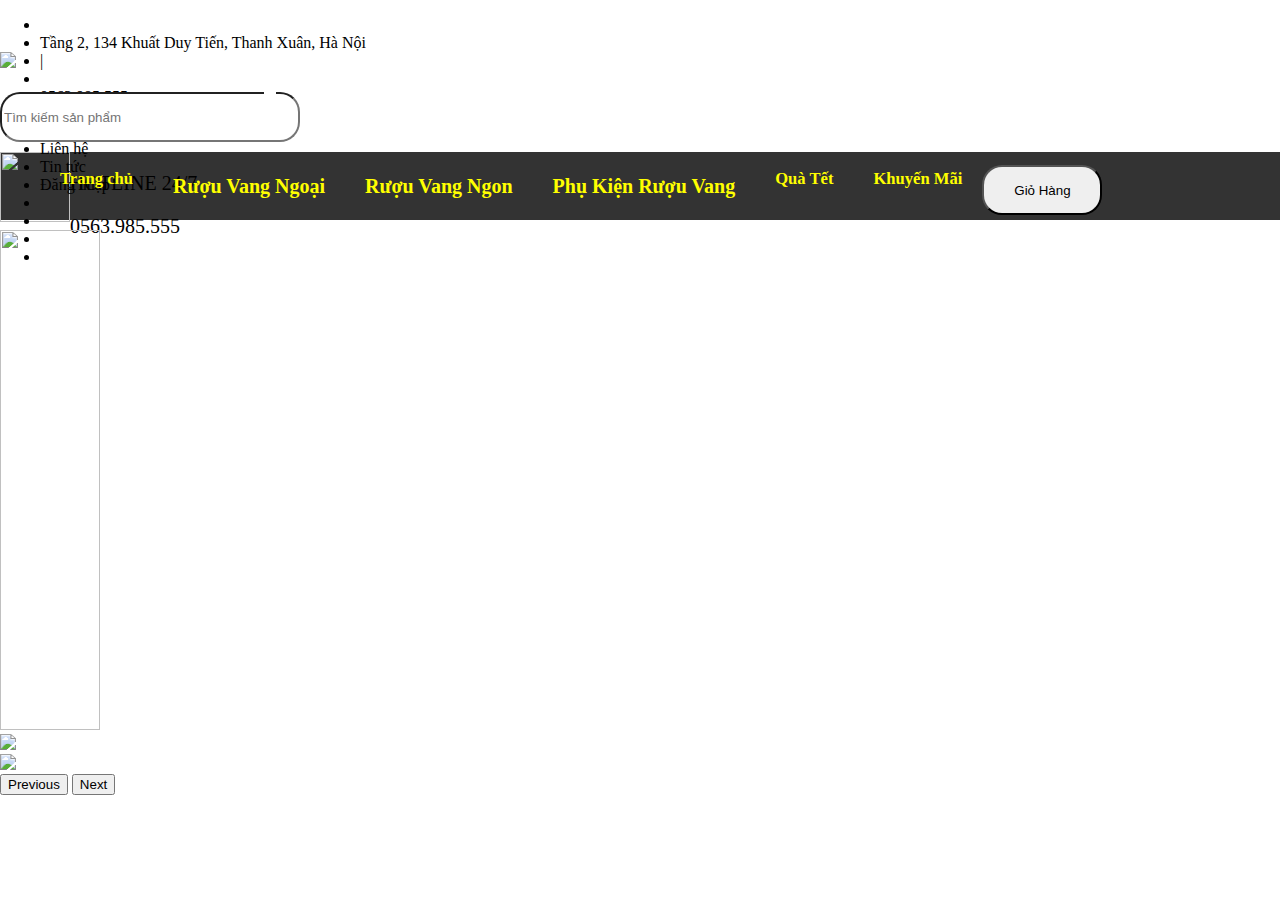
==== index1.html @ 0e15f9f5 "done" ====
<!DOCTYPE html>
<html lang="en">
<head>
    <meta charset="UTF-8">
    <title>Title</title>
    <link rel="stylesheet" href="https://cdnjs.cloudflare.com/ajax/libs/font-awesome/6.2.1/css/all.min.css"
          integrity="sha512-MV7K8+y+gLIBoVD59lQIYicR65iaqukzvf/nwasF0nqhPay5w/9lJmVM2hMDcnK1OnMGCdVK+iQrJ7lzPJQd1w=="
          crossorigin="anonymous" referrerpolicy="no-referrer"/>
    <link rel="stylesheet" href="index1.css">
    <link href="https://cdn.jsdelivr.net/npm/bootstrap@5.2.3/dist/css/bootstrap.min.css" rel="stylesheet"
          integrity="sha384-rbsA2VBKQhggwzxH7pPCaAqO46MgnOM80zW1RWuH61DGLwZJEdK2Kadq2F9CUG65" crossorigin="anonymous">


</head>
<body>
<nav id="nav-bar-1" class="navbar navbar-expand-lg navbar-light bg-light">
    <div class="container-fluid">
        <div class="collapse navbar-collapse" id="navbarContent">
            <ul class="navbar-nav me-auto mb-2 mb-lg-0" id="nav-1-left">
                <li class="nav-item">
                    <a class="nav-link active"><i class="fa-solid fa-location-dot"></i></a>
                </li>
                <li class="nav-item">
                    <a class="nav-link">Tầng 2, 134 Khuất Duy Tiến, Thanh Xuân, Hà Nội</a>
                </li>
                <li class="nav-item">
                    <a class="nav-link active">|</a>
                </li>
                <li class="nav-item">
                    <a class="nav-link active"><i class="fa-solid fa-phone"></i></a>
                </li>
                <li class="nav-item">
                    <a class="nav-link">0563.985.555</a>
                </li>
            </ul>
            <ul class="navbar-nav" id="nav-1-right">
                <li class="nav-item">
                    <a class="nav-link"> Giới thiệu </a>
                </li>
                <li class="nav-item">
                    <a class="nav-link"> Liên hệ </a>
                </li>
                <li class="nav-item">
                    <a class="nav-link"> Tin tức </a>
                </li>
                <li class="nav-item">
                    <a class="nav-link"> Đăng nhập </a>
                </li>
                <li class="nav-item">
                    <a class="nav-link"><i class="fa-brands fa-facebook-f"></i> </a>
                </li>
                <li class="nav-item">
                    <a class="nav-link"><i class="fa-brands fa-instagram"></i></a>
                </li>
                <li class="nav-item">
                    <a class="nav-link"><i class="fa-brands fa-twitter"></i></a>
                </li>
                <li class="nav-item">
                    <a class="nav-link"><i class="fa-regular fa-envelope"></i></a>
                </li>

            </ul>
        </div>
    </div>
</nav>

<div class="nav-2 position-relative">
    <div id="img-logo" class="position-absolute top-0 start-0"><img
            src="https://ruouvang68.com/wp-content/uploads/2021/10/Ruouvang68.com-logo-1024x290.png" height="90px">
    </div>
    <label for="btn-checkout" class="nav__pc-btn">
        <i class="fa-solid fa-bars"></i>
    </label>


        <div id="search-form" class="position-absolute top-0 start-50 translate-middle-x">
        <input type="text" class="input-search" placeholder="Tìm kiếm sản phẩm">
        <button class="btn-search"><i class="fa-solid fa-magnifying-glass"></i></button>
        <img class="img-logo-1"
                src="https://ruouvang68.com/wp-content/uploads/2021/10/Ruouvang68.com-logo-1024x290.png" height="90px">
    </div>
    <div id="hot-line" style="margin-top: 10px" class="position-absolute top-0 end-0">
        <div class="div1">
            <img src="https://ruouvang68.com/wp-content/uploads/2021/04/m-icon-left-call-0-1.png" class="img"/>
            <div class="div2">
                <p style="font-size: 20px"> HOTLINE 24/7
                </p>
                <p style="font-size: 20px"> 0563.985.555 </p>
            </div>

        </div>
        <div class="bag-shopping">
            <i class="fa-sharp fa-solid fa-bag-shopping"></i>
        </div>
    </div>
    </div>
<div id="nav-pc-3" class="nav__pc-3 position-relative">
    <div id="nav-pc-list-1"  class="position-absolute top-0 start-0">
        <ul class="nav__pc-list">
            <li ><a class="nav__item"><h5>
                Trang chủ
            </h5>
            </a>
            </li>
            <li >
                <div class="dropdown">
                    <h5 class="dropbtn">Rượu Vang Ngoại <i class="fa-solid fa-angle-down"></i></h5>
                    <div class="dropdown-content">
                        <a href="#">Rượu Vang Chile</a>
                        <a href="#">Rượu Vang Tây Ban Nha</a>
                        <a href="#">Rượu Vang Ý</a>
                        <a href="#">Rượu Vang Pháp</a>
                    </div>
                </div>
            </li>
            <li>
                <div class="dropdown">
                    <h5 class="dropbtn">Rượu Vang Ngon <i class="fa-solid fa-angle-down"></i></h5>
                    <div class="dropdown-content">
                        <a href="#">Rượu Vang Đỏ</a>
                        <a href="#">Rượu Vang Trắng</a>
                        <a href="#">Rượu Vang Hồng</a>
                    </div>
                </div>
            </li>
            <li>
                <div class="dropdown">
                    <h5 class="dropbtn">Phụ Kiện Rượu Vang <i class="fa-solid fa-angle-down"></i></h5>
                    <div class="dropdown-content">
                        <a href="#">Ly Uống Rượu Vang</a>
                        <a href="#">Đồ Khui Rượu Vang</a>
                        <a href="#">Kệ + Tủ Rượu Vang</a>
                        <a href="#">Bình Thở - Decanter Rượu Vang</a>
                        <a href="#">Giá Treo Ly Rượu Vang</a>
                        <a href="#">Hộp Đựng Rượu Vang</a>
                    </div>
                </div>
            </li>
            <li ><a class="nav__item"><h5>
                Quà Tết
            </h5>
            </a>
            </li>
            <li ><a class="nav__item"><h5>
                Khuyến Mãi
            </h5>
            </a>
            </li>
        </ul>
    </div>
    <div id="nav__pc-3-cart" class="position-absolute top-0 end-0">
        <button class="cart-btn">Giỏ Hàng <i class="fa-solid fa-cart-shopping"></i></button>
    </div>
    </div>
<div class="nav-search">
    <input type="text" id="search-form-2"  placeholder="Tìm kiếm sản phẩm" size="120">
    <button id="btn-search-2"><i class="fa-solid fa-magnifying-glass"></i></button>
</div>
<!--star-carousel-->
<div class="carousel">
        <div id="carouselExampleControls" class="carousel slide" data-bs-ride="carousel">
            <div class="carousel-inner">
                <div class="carousel-item active">
                    <img width="100" height="500" src="https://ruouvang68.com/wp-content/uploads/2021/10/banner1.jpg" class="d-block w-100">
                </div>
                <div class="carousel-item">
                    <img src="https://ruouvang68.com/wp-content/uploads/2021/10/banner1.jpg" class="d-block w-100">
                </div>
                <div class="carousel-item">
                    <img src="https://ruouvang68.com/wp-content/uploads/2021/10/banner1.jpg" class="d-block w-100">
                </div>
            </div>
            <button class="carousel-control-prev" type="button" data-bs-target="#carouselExampleControls" data-bs-slide="prev">
                <span class="carousel-control-prev-icon" aria-hidden="true"></span>
                <span class="visually-hidden">Previous</span>
            </button>
            <button class="carousel-control-next" type="button" data-bs-target="#carouselExampleControls" data-bs-slide="next">
                <span class="carousel-control-next-icon" aria-hidden="true"></span>
                <span class="visually-hidden">Next</span>
            </button>
        </div>


</div>
<!--end-carousel-->
<input class="form-check-input" type="checkbox" hidden  id="btn-checkout">
<label for="btn-checkout" class="nav__overlay">
</label>
<nav class="nav__mobile">
    <label for="btn-checkout" class="nav__mobile-close">
        <i class="fa-solid fa-xmark"></i>
    </label>
    <ul class="nav__mobile-list">
        <li>
            <a href="" class="nav__mobile-link">TRANG CHỦ</a>
        </li>
        <hr>
        <li>
            <a href="" class="nav__mobile-link">RƯỢU VANG NGOẠI  <i class="fa-solid fa-chevron-right"></i></a>
        </li>
        <hr>
        <li>
            <a href="" class="nav__mobile-link">RƯỢU VANG NGON   <i class="fa-solid fa-chevron-right"></i></a>
        </li>
        <hr>
        <li>
            <a href="" class="nav__mobile-link">PHỤ KIỆN RƯỢU VANG <i class="fa-solid fa-chevron-right"></i></a>
        </li>
        <hr>
        <li>
            <a href="" class="nav__mobile-link">QUÀ TẾT</a>
        </li>
        <hr>
        <li>
            <a href="" class="nav__mobile-link">KHUYẾN MÃI</a>
        </li>
        <hr>
        <li>
            <a href="" class="nav__mobile-link">ĐĂNG NHẬP</a>
        </li>
    </ul>
</nav>

</body>
<script src="https://cdn.jsdelivr.net/npm/bootstrap@5.2.3/dist/js/bootstrap.bundle.min.js"
        integrity="sha384-kenU1KFdBIe4zVF0s0G1M5b4hcpxyD9F7jL+jjXkk+Q2h455rYXK/7HAuoJl+0I4"
        crossorigin="anonymous"></script>

</html>
---- index1.css ----
* {
    box-sizing: border-box;
}

body {
    margin: 0;
    background-color: #fff;
}


/*}*/
.navbar {
    color: black;
    height: 36px;
}

.input-search {
    height: 50px;
    margin-top: 20px;
    border-radius: 20px;
    width: 300px;
}

.btn-search {
    height: 40px;
    border: none;
    background-color: white;
    margin-left: -40px;
}

.nav-2 {
    height: 100px;
}

.div1 {
    overflow: auto;
/ / without overflow here, if the "Line 1" and "Line 2" is short then "Next elements" will display below "Line 2" and the image will cover the "Next elements"
}

.img {
    float: left;
    width: 70px;
    height: 70px;
}

.div2 {
    float: left;
/ / without float here, if "Line 1" and "Line 2" is long - > text will display both at right and bottom the image
}

.nav__pc-3 {
    display: flex;
    align-items: center;
    height: 68px;
    background-color: #333;
}

.nav__pc-list {
    display: flex;
    list-style: none;
}

.nav__item {
    text-decoration: none;
    color: yellow;
    font-size: 20px;
}

.nav__item h5 {
    padding: 20px;
    cursor: pointer;
}

/*dropdown*/
.dropbtn {
    cursor: pointer;
    color: yellow;
    padding: 20px;
    font-size: 20px;
}

.dropdown {
    position: relative;
    display: inline-block;
}

.dropdown-content {
    display: none;
    position: absolute;
    background-color: #f1f1f1;
    min-width: 160px;
    box-shadow: 0px 8px 16px 0px rgba(0, 0, 0, 0.2);
    z-index: 1;
}

.dropdown-content a {
    color: black;
    padding: 12px 16px;
    text-decoration: none;
    display: block;
}

.dropdown-content a:hover {
}

.dropdown:hover .dropdown-content {
    display: block;
}

/*.dropdown:hover .dropbtn {}*/

/*end dropdown*/
/*arrow*/
.arrow {
    border: solid black;
    border-width: 0 3px 3px 0;
    display: inline-block;
    padding: 3px;
}

.down {
    transform: rotate(45deg);
    -webkit-transform: rotate(45deg);
}

/*end-arrow*/
.cart-btn {
    height: 50px;
    width: 120px;
    border-radius: 20px;
    margin-top: 8px;
}

/*carousel*/
.carousel {
    margin-top: 10px;
}

.nav__pc-btn {
    display: none;
    font-size: 40px;
    margin-left: 10px;
    margin-top: 10px;
}
.bag-shopping {
    display: none;
    font-size: 40px;
    margin-right: 10px;
    margin-top: -10px;
}
.img-logo-1 {
    display: none;
}
.nav__overlay {
    position: fixed;
    width: 100%;
    height: 100%;
    top: 0;
    right: 0;
    bottom: 0;
    left: 0;
    background-color: rgba(0, 0, 0, 0.5);
    display: none;
    cursor: pointer; /* Add a pointer on hover */
    /*z-index: 2;*/
    animation: fadeIn linear 0.2s;
}
.nav__mobile {
    position: fixed;
    top: 0;
    bottom: 0;
    left: 0;
    width: 320px;
    max-width: 100%;
    background-color: #ffffff;
    transform: translateX(-100%);
    opacity: 0;
    transition: all linear 0.2s;
}

.nav__mobile-list {
    margin-top: 24px;
    list-style: none;
}

.nav__mobile-link {
    text-decoration: none;
    color: #333333;
    display: block;
    padding: 8px 0;
    font-size: 15px
;
}
.nav__mobile-close {
    font-size: 20px;
    color: #666;
    position: absolute;
    top: 1rem;
    right: 1rem;
}
.form-check-input:checked ~ .nav__overlay {
    display: block;
}
.form-check-input:checked ~ .nav__mobile {
    transform: translateX(0);
    opacity: 1;
}
.nav-search {
    display: none;
    height: 68px;
    background-color: #333;
}
#search-form-2 {
    height: 50px;
    margin-top: 6px;
    border-radius: 20px
}
#btn-search-2 {
    height: 40px;
    border: none;
    background-color: white;
    margin-left: -50px;
}
@media (min-width: 1800px) {
    #nav-1-left {
        margin-left: 180px;
    }

    #nav-1-right {
        margin-right: 180px;
    }

    #img-logo {
        margin-left: 200px;
    }

    #hot-line {
        margin-right: 200px;
    }

    #nav-pc-list-1 {
        margin-left: 170px;
    }

    #nav__pc-3-cart {
        margin-right: 200px;
    }

    .input-search {
        width: 600px;
    }
}

@media (min-width: 1600px) and (max-width: 1800px) {
    #nav-1-left {
        margin-left: 120px;
    }

    #nav-1-right {
        margin-right: 120px;
    }

    #img-logo {
        margin-left: 140px;
    }

    #hot-line {
        margin-right: 140px;
    }

    #nav-pc-list-1 {
        margin-left: 110px;
    }

    #nav__pc-3-cart {
        margin-right: 140px;
    }

    .input-search {
        width: 500px;
    }
}

@media (min-width: 1400px) and (max-width: 1600px) {
    #nav-1-left {
        margin-left: 60px;
    }

    #nav-1-right {
        margin-right: 60px;
    }

    #img-logo {
        margin-left: 70px;
    }

    #hot-line {
        margin-right: 70px;
    }

    #nav-pc-list-1 {
        margin-left: 40px;
    }

    #nav__pc-3-cart {
        margin-right: 70px;
    }

    .input-search {
        width: 400px;
    }
}

@media (min-width: 820px) and (max-width: 1024px) {
    .nav__pc-btn {
        display: block;
    }
    #nav-bar-1 {
        display: none;
    }
    #img-logo {
        display: none;
    }
    .input-search {
        display: none;
    }
    .btn-search {
        display: none;
    }
    .div1 {
        display: none;
    }
    #nav-pc-list-1 {
        display: none;
    }
    #nav__pc-3-cart {
        display: none;
    }
    .bag-shopping {
        display: block;
    }
    .img-logo-1 {
        display: block;
    }
    #nav-pc-3{
        display: none;
    }
    .nav-search {
        display: block;
    }
    #search-form-2 {
        margin-left: 45px;
    }
}
@keyframes fadeIn {
    from {
        opacity: 0;
    }
    to {
        opacity: 1;
    }
}
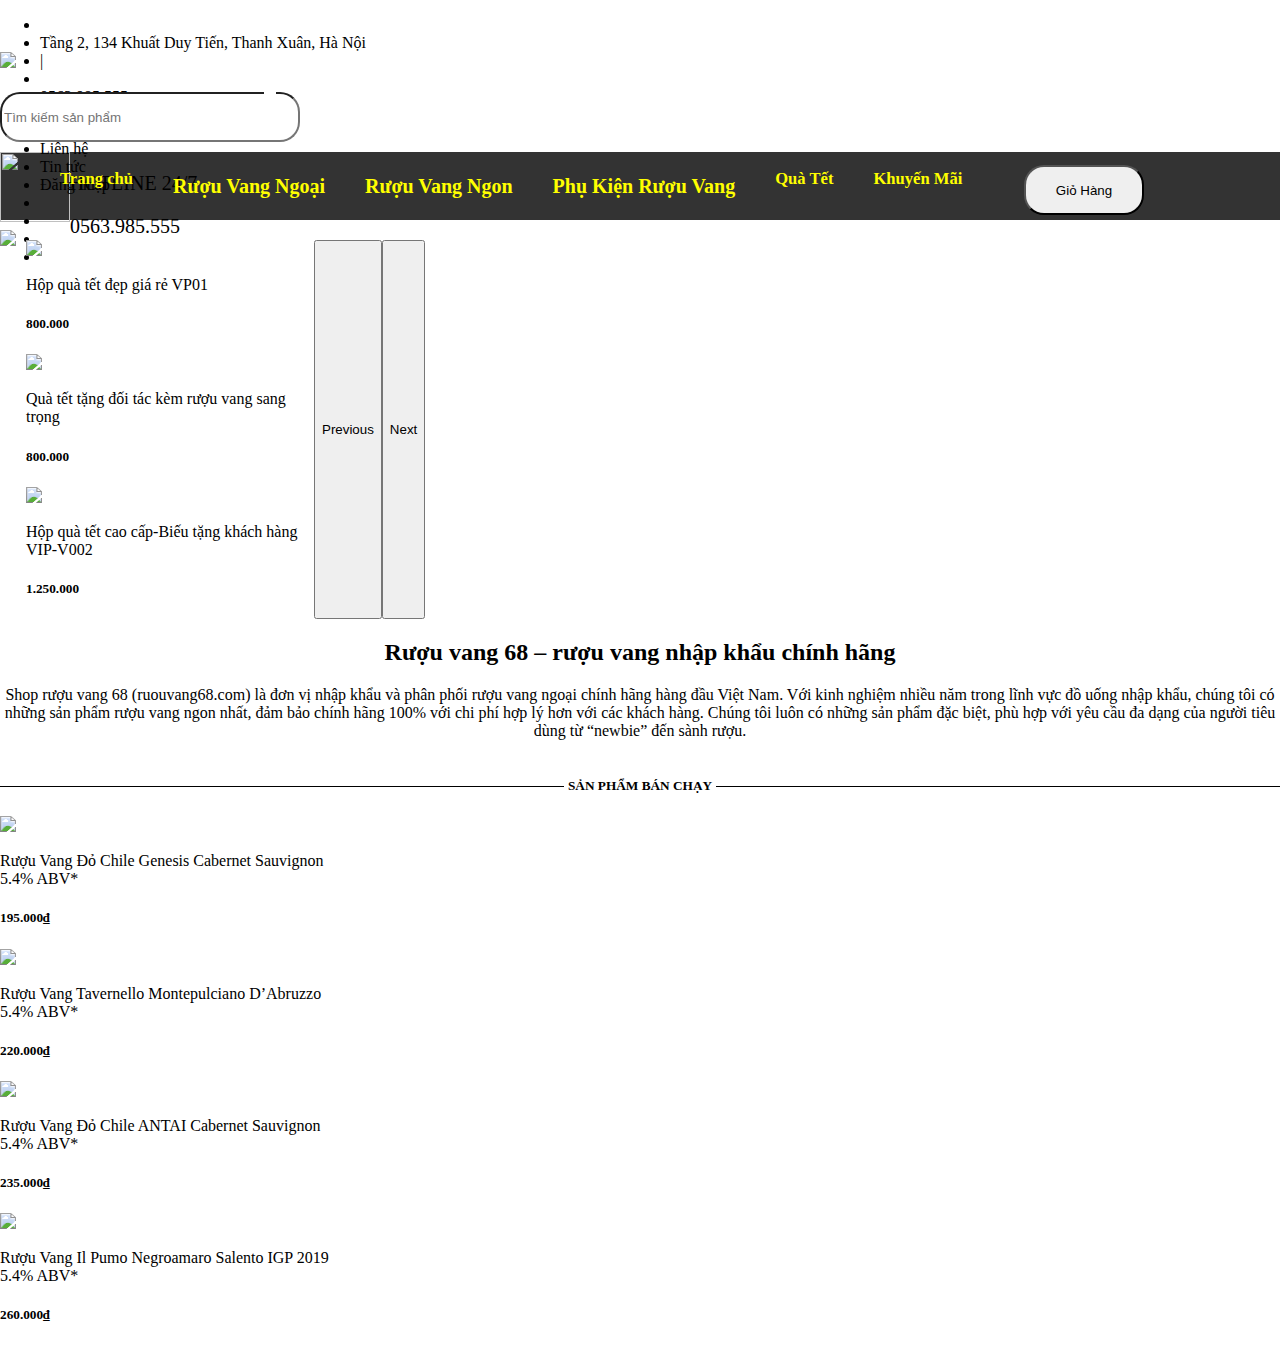
==== commit a2e649aa: "done" ====
--- a/index1.html
+++ b/index1.html
@@ -73,11 +73,11 @@
     </label>
 
 
-        <div id="search-form" class="position-absolute top-0 start-50 translate-middle-x">
+    <div id="search-form" class="position-absolute top-0 start-50 translate-middle-x">
         <input type="text" class="input-search" placeholder="Tìm kiếm sản phẩm">
         <button class="btn-search"><i class="fa-solid fa-magnifying-glass"></i></button>
         <img class="img-logo-1"
-                src="https://ruouvang68.com/wp-content/uploads/2021/10/Ruouvang68.com-logo-1024x290.png" height="90px">
+             src="https://ruouvang68.com/wp-content/uploads/2021/10/Ruouvang68.com-logo-1024x290.png" height="90px">
     </div>
     <div id="hot-line" style="margin-top: 10px" class="position-absolute top-0 end-0">
         <div class="div1">
@@ -93,16 +93,16 @@
             <i class="fa-sharp fa-solid fa-bag-shopping"></i>
         </div>
     </div>
-    </div>
+</div>
 <div id="nav-pc-3" class="nav__pc-3 position-relative">
-    <div id="nav-pc-list-1"  class="position-absolute top-0 start-0">
+    <div id="nav-pc-list-1" class="position-absolute top-0 start-0">
         <ul class="nav__pc-list">
-            <li ><a class="nav__item"><h5>
+            <li><a class="nav__item"><h5>
                 Trang chủ
             </h5>
             </a>
             </li>
-            <li >
+            <li>
                 <div class="dropdown">
                     <h5 class="dropbtn">Rượu Vang Ngoại <i class="fa-solid fa-angle-down"></i></h5>
                     <div class="dropdown-content">
@@ -136,12 +136,12 @@
                     </div>
                 </div>
             </li>
-            <li ><a class="nav__item"><h5>
+            <li><a class="nav__item"><h5>
                 Quà Tết
             </h5>
             </a>
             </li>
-            <li ><a class="nav__item"><h5>
+            <li><a class="nav__item"><h5>
                 Khuyến Mãi
             </h5>
             </a>
@@ -151,39 +151,107 @@
     <div id="nav__pc-3-cart" class="position-absolute top-0 end-0">
         <button class="cart-btn">Giỏ Hàng <i class="fa-solid fa-cart-shopping"></i></button>
     </div>
-    </div>
+</div>
 <div class="nav-search">
-    <input type="text" id="search-form-2"  placeholder="Tìm kiếm sản phẩm" size="120">
+    <input type="text" id="search-form-2" placeholder="Tìm kiếm sản phẩm" size="120">
     <button id="btn-search-2"><i class="fa-solid fa-magnifying-glass"></i></button>
 </div>
 <!--star-carousel-->
 <div class="carousel">
-        <div id="carouselExampleControls" class="carousel slide" data-bs-ride="carousel">
-            <div class="carousel-inner">
-                <div class="carousel-item active">
-                    <img width="100" height="500" src="https://ruouvang68.com/wp-content/uploads/2021/10/banner1.jpg" class="d-block w-100">
-                </div>
-                <div class="carousel-item">
-                    <img src="https://ruouvang68.com/wp-content/uploads/2021/10/banner1.jpg" class="d-block w-100">
-                </div>
-                <div class="carousel-item">
-                    <img src="https://ruouvang68.com/wp-content/uploads/2021/10/banner1.jpg" class="d-block w-100">
-                </div>
-            </div>
-            <button class="carousel-control-prev" type="button" data-bs-target="#carouselExampleControls" data-bs-slide="prev">
-                <span class="carousel-control-prev-icon" aria-hidden="true"></span>
-                <span class="visually-hidden">Previous</span>
-            </button>
-            <button class="carousel-control-next" type="button" data-bs-target="#carouselExampleControls" data-bs-slide="next">
-                <span class="carousel-control-next-icon" aria-hidden="true"></span>
-                <span class="visually-hidden">Next</span>
-            </button>
-        </div>
-
-
+<div class="left-carousel">
+    <img id="img-1" src="https://ruouvang68.com/wp-content/uploads/2021/10/banner1.jpg">
+</div>
+<div class="right-carousel">
+    <div id="carouselExampleControls" class="carousel slide" data-bs-ride="carousel">
+        <div class="carousel-inner">
+            <div class="carousel-item active">
+                <div class="card" style="width: 18rem;">
+                    <img src="https://ruouvang68.com/wp-content/uploads/2022/11/qua-tet-vp-01-300x300.jpg" class="card-img-top">
+                    <div class="card-body">
+                        <p class="card-text">Hộp quà tết đẹp giá rẻ VP01</p>
+                        <h5 class="card-title">800.000</h5>
+                    </div>
+                </div>
+            </div>
+            <div class="carousel-item">
+                <div class="card" style="width: 18rem;">
+                    <img src="https://ruouvang68.com/wp-content/uploads/2022/11/qua-tet-tang-doi-tac-kem-ruou-vang-sang-trong-1-300x300.jpg" class="card-img-top">
+                    <div class="card-body">
+                        <p class="card-text">Quà tết tặng đối tác kèm rượu vang sang trọng</p>
+                        <h5 class="card-title">800.000</h5>
+                    </div>
+                </div>            </div>
+            <div class="carousel-item">
+                <div class="card" style="width: 18rem;">
+                    <img src="https://ruouvang68.com/wp-content/uploads/2022/11/qua-tet-vip-cao-cap-V002-300x300.jpg" class="card-img-top">
+                    <div class="card-body">
+                        <p class="card-text">Hộp quà tết cao cấp-Biếu tặng khách hàng VIP-V002</p>
+                        <h5 class="card-title">1.250.000</h5>
+                    </div>
+                </div>            </div>
+        </div>
+        <button class="carousel-control-prev" type="button" data-bs-target="#carouselExampleControls" data-bs-slide="prev">
+            <span class="carousel-control-prev-icon" aria-hidden="true"></span>
+            <span class="visually-hidden">Previous</span>
+        </button>
+        <button class="carousel-control-next" type="button" data-bs-target="#carouselExampleControls" data-bs-slide="next">
+            <span class="carousel-control-next-icon" aria-hidden="true"></span>
+            <span class="visually-hidden">Next</span>
+        </button>
+    </div>
+</div>
 </div>
 <!--end-carousel-->
-<input class="form-check-input" type="checkbox" hidden  id="btn-checkout">
+<!--Header-->
+<div class="header">
+    <h2>Rượu vang 68 – rượu vang nhập khẩu chính hãng</h2>
+    <p id="description">Shop rượu vang 68 (ruouvang68.com) là đơn vị nhập khẩu và phân phối rượu vang ngoại chính hãng hàng đầu Việt Nam. Với kinh nghiệm nhiều năm trong lĩnh vực đồ uống nhập khẩu, chúng tôi có những sản phẩm rượu vang ngon nhất, đảm bảo chính hãng 100% với chi phí hợp lý hơn với các khách hàng. Chúng tôi luôn có những sản phẩm đặc biệt, phù hợp với yêu cầu đa dạng của người tiêu dùng từ “newbie” đến sành rượu.</p>
+</div>
+<!--end-header-->
+<!--product-->
+<div class="separator"><h5>SẢN PHẨM BÁN CHẠY</h5></div>
+<!--list-product - 1-->
+<div class="list-product-1">
+    <div class="row">
+        <div class="col">
+            <div class="card" style="width: 21rem;">
+                <img src="https://ruouvang68.com/wp-content/uploads/2022/10/Genesis-Cabernet-Sauvignon.jpg" class="card-img-top">
+                <div class="card-body">
+                    <p class="card-text">Rượu Vang Đỏ Chile Genesis Cabernet Sauvignon 5.4% ABV*</p>
+                    <h5 class="card-title">195.000₫</h5>
+                </div>
+            </div>
+        </div>
+        <div class="col">
+            <div class="card" style="width: 21rem;">
+                <img src="https://ruouvang68.com/wp-content/uploads/2021/11/tavernello-montepulciano-dabruzzo-1.jpg" class="card-img-top">
+                <div class="card-body">
+                    <p class="card-text">Rượu Vang Tavernello Montepulciano D’Abruzzo 5.4% ABV*</p>
+                    <h5 class="card-title">220.000₫</h5>
+                </div>
+            </div>
+        </div>
+        <div class="col">
+            <div class="card" style="width: 21rem;">
+                <img src="https://ruouvang68.com/wp-content/uploads/2022/10/ANTAI-Cabernet-Sauvignon.jpg" class="card-img-top">
+                <div class="card-body">
+                    <p class="card-text">Rượu Vang Đỏ Chile ANTAI Cabernet Sauvignon 5.4% ABV*</p>
+                    <h5 class="card-title">235.000₫</h5>
+                </div>
+            </div>
+        </div>
+        <div class="col">
+            <div class="card" style="width: 21rem;">
+                <img src="https://ruouvang68.com/wp-content/uploads/2021/12/Il-Pumo-Rosso-Salento-IGP-2019.jpg" class="card-img-top">
+                <div class="card-body">
+                    <p class="card-text">Rượu Vang Il Pumo Negroamaro Salento IGP 2019 5.4% ABV*</p>
+                    <h5 class="card-title">260.000₫</h5>
+                </div>
+            </div>
+        </div>
+    </div>
+</div>
+<input class="form-check-input" type="checkbox" hidden id="btn-checkout">
 <label for="btn-checkout" class="nav__overlay">
 </label>
 <nav class="nav__mobile">
@@ -196,16 +264,40 @@
         </li>
         <hr>
         <li>
-            <a href="" class="nav__mobile-link">RƯỢU VANG NGOẠI  <i class="fa-solid fa-chevron-right"></i></a>
-        </li>
-        <hr>
-        <li>
-            <a href="" class="nav__mobile-link">RƯỢU VANG NGON   <i class="fa-solid fa-chevron-right"></i></a>
-        </li>
-        <hr>
-        <li>
-            <a href="" class="nav__mobile-link">PHỤ KIỆN RƯỢU VANG <i class="fa-solid fa-chevron-right"></i></a>
-        </li>
+            <label for="list-1" class="nav__mobile-link">RƯỢU VANG NGOẠI <i class="fa-solid fa-chevron-down"></i></label>
+            <input hidden type="checkbox" id="list-1">
+            <ul class="list-mobile-1">
+                <li class="list-mobile-1-item"><a>Rượu Vang Chile</a></li>
+                <li class="list-mobile-1-item"><a>Rượu Vang Tây Ban Nha</a></li>
+                <li class="list-mobile-1-item"><a>Rượu Vang Ý</a></li>
+                <li class="list-mobile-1-item"><a>Rượu Vang Pháp</a></li>
+
+            </ul>
+        </li>
+        <hr>
+        <li>
+            <label for="list-2" class="nav__mobile-link">RƯỢU VANG NGON <i class="fa-solid fa-chevron-down"></i></label>
+            <input hidden  type="checkbox" id="list-2">
+            <ul class="list-mobile-2">
+                <li class="list-mobile-1-item"><a>Rượu Vang Đỏ</a></li>
+                <li class="list-mobile-1-item"><a>Rượu Vang Trắng</a></li>
+                <li class="list-mobile-1-item"><a>Rượu Vang Hồng</a></li>
+
+            </ul>
+        </li>
+        <hr>
+        <li>
+            <label for="list-3" class="nav__mobile-link">PHỤ KIỆN RƯỢU VANG <i class="fa-solid fa-chevron-down"></i></label>
+            <input hidden  type="checkbox" id="list-3">
+            <ul class="list-mobile-3">
+                <li class="list-mobile-1-item"><a>Ly Uống Rượu Vang</a></li>
+                <li class="list-mobile-1-item"><a>Đồ Khui Rượu Vang</a></li>
+                <li class="list-mobile-1-item"><a>Kệ + Tủ Rượu Vang</a></li>
+                <li class="list-mobile-1-item"><a>Bình Thở- Decanter rượu vang</a></li>
+                <li class="list-mobile-1-item"><a>Giá Treo Ly Rượu Vang</a></li>
+                <li class="list-mobile-1-item"><a>Hộp Đựng Rượu Vang</a></li>
+
+            </ul>        </li>
         <hr>
         <li>
             <a href="" class="nav__mobile-link">QUÀ TẾT</a>
--- a/index1.css
+++ b/index1.css
@@ -221,6 +221,70 @@
     background-color: white;
     margin-left: -50px;
 }
+.list-mobile-1 {
+    list-style: none;
+    display: none;
+}
+.list-mobile-2 {
+    list-style: none;
+    display: none;
+}
+.list-mobile-3 {
+    list-style: none;
+    display: none;
+}
+#list-1:checked ~ .list-mobile-1 {
+    display: block;
+}
+#list-2:checked ~ .list-mobile-2 {
+    display: block;
+}
+#list-3:checked ~ .list-mobile-3 {
+    display: block;
+}
+a {
+    cursor: pointer;
+}
+.list-mobile-1-item:hover {
+    color: blue;
+    text-decoration: deeppink;
+}
+.list-mobile-1-item a {
+    font-size: 15px;
+}
+.carousel {
+    display: flex;
+}
+.right-carousel {
+    margin-left: 10px;
+}
+/*header*/
+.header {
+    text-align: center;
+    margin-top: 10px;
+}
+/*separator*/
+.separator {
+    display: flex;
+    align-items: center;
+    text-align: center;
+}
+
+.separator::before,
+.separator::after {
+    content: '';
+    flex: 1;
+    border-bottom: 1px solid #000;
+}
+
+.separator:not(:empty)::before {
+    margin-right: .25em;
+}
+
+.separator:not(:empty)::after {
+    margin-left: .25em;
+}
+
 @media (min-width: 1800px) {
     #nav-1-left {
         margin-left: 180px;
@@ -249,6 +313,23 @@
     .input-search {
         width: 600px;
     }
+    .left-carousel {
+        margin-left: 220px;
+
+    }
+    .header p {
+        margin-left: 206px;
+        margin-right: 208px;
+    }
+    .separator {
+        margin-left: 220px;
+        margin-right: 220px;
+
+    }
+    .list-product-1 {
+        margin-left: 220px;
+        margin-right: 220px;
+    }
 }
 
 @media (min-width: 1600px) and (max-width: 1800px) {
@@ -279,6 +360,19 @@
     .input-search {
         width: 500px;
     }
+    .left-carousel {
+        margin-left: 140px;
+
+    }
+    .header p {
+        margin-left: 126px;
+        margin-right: 126px;
+    }
+    .separator {
+        margin-left: 140px;
+        margin-right: 140px;
+
+    }
 }
 
 @media (min-width: 1400px) and (max-width: 1600px) {
@@ -309,6 +403,24 @@
     .input-search {
         width: 400px;
     }
+    .left-carousel {
+        margin-left: 80px;
+
+    }
+    .header p {
+        margin-left: 56px;
+        margin-right: 56px;
+    }
+    .separator {
+        margin-left: 70px;
+        margin-right: 70px;
+
+    }
+}
+@media (max-width: 1400px) {
+   #nav-pc-list-1 {
+       width: 80%;
+   }
 }
 
 @media (min-width: 820px) and (max-width: 1024px) {
@@ -351,6 +463,18 @@
     #search-form-2 {
         margin-left: 45px;
     }
+    .left-carousel {
+        width: 70%;
+        margin-left: 10px;
+        margin-top: 10px;
+    }
+    #img-1 {
+        width: 680px;
+    }
+    .right-carousel {
+        margin-right: 10px;
+    }
+
 }
 @keyframes fadeIn {
     from {
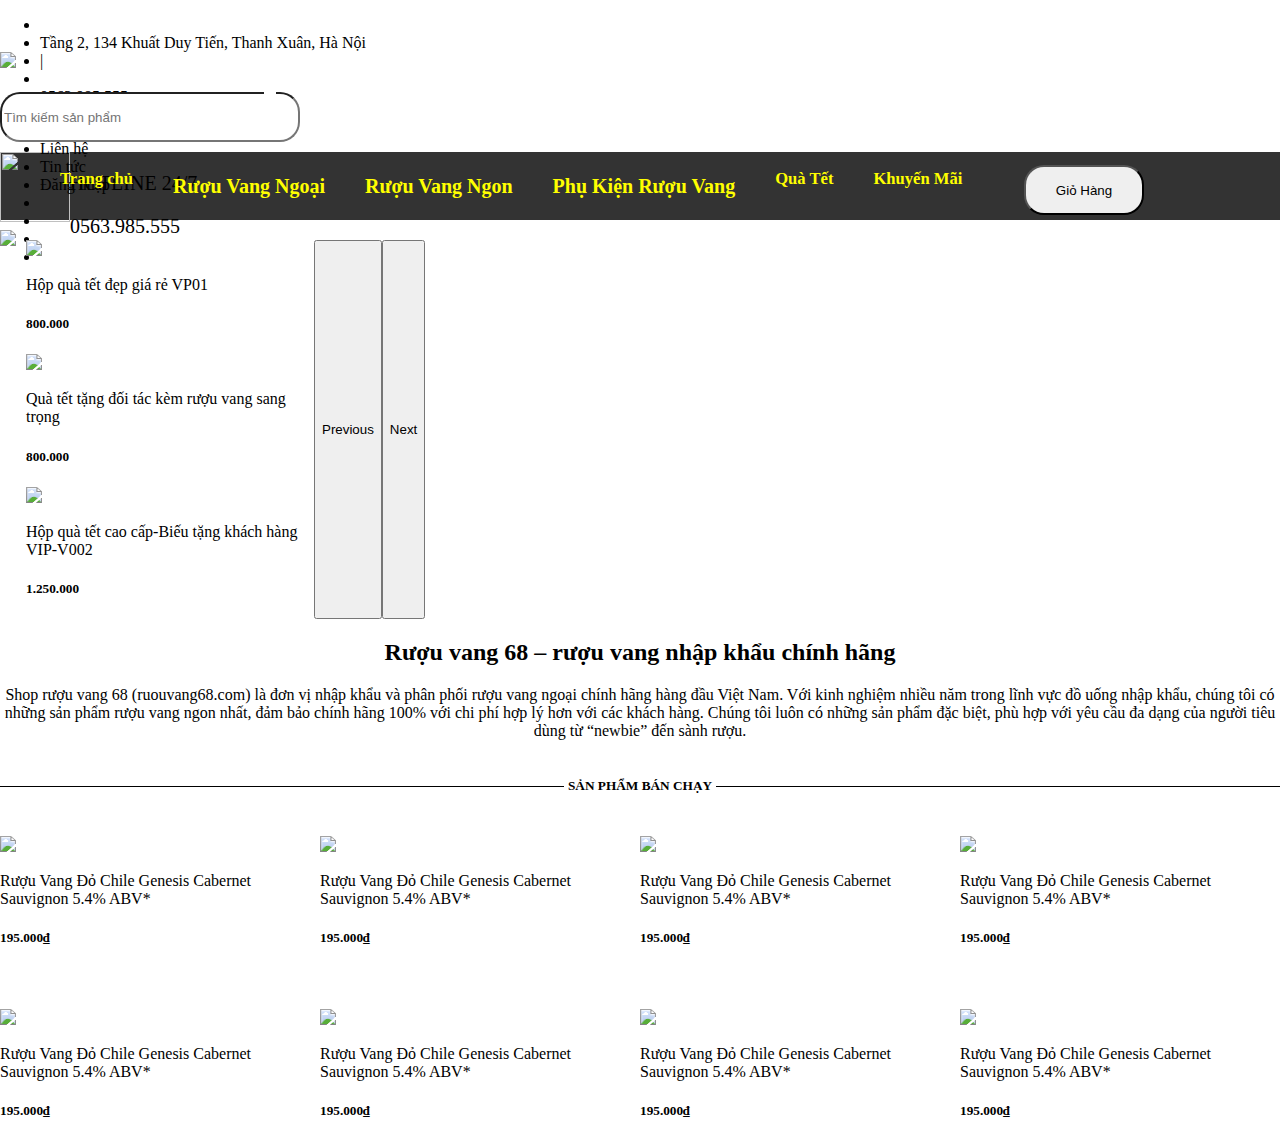
==== commit 8e0485e3: "done" ====
--- a/index1.html
+++ b/index1.html
@@ -212,44 +212,108 @@
 <div class="separator"><h5>SẢN PHẨM BÁN CHẠY</h5></div>
 <!--list-product - 1-->
 <div class="list-product-1">
-    <div class="row">
-        <div class="col">
-            <div class="card" style="width: 21rem;">
-                <img src="https://ruouvang68.com/wp-content/uploads/2022/10/Genesis-Cabernet-Sauvignon.jpg" class="card-img-top">
-                <div class="card-body">
-                    <p class="card-text">Rượu Vang Đỏ Chile Genesis Cabernet Sauvignon 5.4% ABV*</p>
-                    <h5 class="card-title">195.000₫</h5>
-                </div>
-            </div>
-        </div>
-        <div class="col">
-            <div class="card" style="width: 21rem;">
-                <img src="https://ruouvang68.com/wp-content/uploads/2021/11/tavernello-montepulciano-dabruzzo-1.jpg" class="card-img-top">
-                <div class="card-body">
-                    <p class="card-text">Rượu Vang Tavernello Montepulciano D’Abruzzo 5.4% ABV*</p>
-                    <h5 class="card-title">220.000₫</h5>
-                </div>
-            </div>
-        </div>
-        <div class="col">
-            <div class="card" style="width: 21rem;">
-                <img src="https://ruouvang68.com/wp-content/uploads/2022/10/ANTAI-Cabernet-Sauvignon.jpg" class="card-img-top">
-                <div class="card-body">
-                    <p class="card-text">Rượu Vang Đỏ Chile ANTAI Cabernet Sauvignon 5.4% ABV*</p>
-                    <h5 class="card-title">235.000₫</h5>
-                </div>
-            </div>
-        </div>
-        <div class="col">
-            <div class="card" style="width: 21rem;">
-                <img src="https://ruouvang68.com/wp-content/uploads/2021/12/Il-Pumo-Rosso-Salento-IGP-2019.jpg" class="card-img-top">
-                <div class="card-body">
-                    <p class="card-text">Rượu Vang Il Pumo Negroamaro Salento IGP 2019 5.4% ABV*</p>
-                    <h5 class="card-title">260.000₫</h5>
-                </div>
-            </div>
-        </div>
-    </div>
+    <div>
+        <div class="card" style="width: 20rem;">
+            <img src="https://ruouvang68.com/wp-content/uploads/2022/10/Genesis-Cabernet-Sauvignon.jpg" class="card-img-top">
+            <div class="card-body">
+                <p class="card-text">Rượu Vang Đỏ Chile Genesis Cabernet Sauvignon 5.4% ABV*</p>
+                <h5 class="card-title">195.000₫</h5>
+            </div>
+        </div>
+    </div>
+    <div>
+        <div class="card" style="width: 20rem;">
+            <img src="https://ruouvang68.com/wp-content/uploads/2022/10/Genesis-Cabernet-Sauvignon.jpg" class="card-img-top">
+            <div class="card-body">
+                <p class="card-text">Rượu Vang Đỏ Chile Genesis Cabernet Sauvignon 5.4% ABV*</p>
+                <h5 class="card-title">195.000₫</h5>
+            </div>
+        </div>
+    </div>
+    <div>
+        <div class="card" style="width: 20rem;">
+            <img src="https://ruouvang68.com/wp-content/uploads/2022/10/Genesis-Cabernet-Sauvignon.jpg" class="card-img-top">
+            <div class="card-body">
+                <p class="card-text">Rượu Vang Đỏ Chile Genesis Cabernet Sauvignon 5.4% ABV*</p>
+                <h5 class="card-title">195.000₫</h5>
+            </div>
+        </div>
+    </div>
+    <div>
+        <div class="card" style="width: 20rem;">
+            <img src="https://ruouvang68.com/wp-content/uploads/2022/10/Genesis-Cabernet-Sauvignon.jpg" class="card-img-top">
+            <div class="card-body">
+                <p class="card-text">Rượu Vang Đỏ Chile Genesis Cabernet Sauvignon 5.4% ABV*</p>
+                <h5 class="card-title">195.000₫</h5>
+            </div>
+        </div>
+    </div>
+    <div>
+        <div class="card" style="width: 20rem;">
+            <img src="https://ruouvang68.com/wp-content/uploads/2022/10/Genesis-Cabernet-Sauvignon.jpg" class="card-img-top">
+            <div class="card-body">
+                <p class="card-text">Rượu Vang Đỏ Chile Genesis Cabernet Sauvignon 5.4% ABV*</p>
+                <h5 class="card-title">195.000₫</h5>
+            </div>
+        </div>
+    </div>
+    <div>
+        <div class="card" style="width: 20rem;">
+            <img src="https://ruouvang68.com/wp-content/uploads/2022/10/Genesis-Cabernet-Sauvignon.jpg" class="card-img-top">
+            <div class="card-body">
+                <p class="card-text">Rượu Vang Đỏ Chile Genesis Cabernet Sauvignon 5.4% ABV*</p>
+                <h5 class="card-title">195.000₫</h5>
+            </div>
+        </div>
+    </div>
+    <div>
+        <div class="card" style="width: 20rem;">
+            <img src="https://ruouvang68.com/wp-content/uploads/2022/10/Genesis-Cabernet-Sauvignon.jpg" class="card-img-top">
+            <div class="card-body">
+                <p class="card-text">Rượu Vang Đỏ Chile Genesis Cabernet Sauvignon 5.4% ABV*</p>
+                <h5 class="card-title">195.000₫</h5>
+            </div>
+        </div>
+    </div>
+    <div>   <div class="card" style="width: 20rem;">
+        <img src="https://ruouvang68.com/wp-content/uploads/2022/10/Genesis-Cabernet-Sauvignon.jpg" class="card-img-top">
+        <div class="card-body">
+            <p class="card-text">Rượu Vang Đỏ Chile Genesis Cabernet Sauvignon 5.4% ABV*</p>
+            <h5 class="card-title">195.000₫</h5>
+        </div>
+    </div></div>
+<!--    <div class="row">-->
+<!--        <div class="col">-->
+
+<!--        </div>-->
+<!--        <div class="col">-->
+<!--            <div class="card" style="width: 10rem;">-->
+<!--                <img src="https://ruouvang68.com/wp-content/uploads/2021/11/tavernello-montepulciano-dabruzzo-1.jpg" class="card-img-top">-->
+<!--                <div class="card-body">-->
+<!--                    <p class="card-text">Rượu Vang Tavernello Montepulciano D’Abruzzo 5.4% ABV*</p>-->
+<!--                    <h5 class="card-title">220.000₫</h5>-->
+<!--                </div>-->
+<!--            </div>-->
+<!--        </div>-->
+<!--        <div class="col">-->
+<!--            <div class="card" style="width: 10rem;">-->
+<!--                <img src="https://ruouvang68.com/wp-content/uploads/2022/10/ANTAI-Cabernet-Sauvignon.jpg" class="card-img-top">-->
+<!--                <div class="card-body">-->
+<!--                    <p class="card-text">Rượu Vang Đỏ Chile ANTAI Cabernet Sauvignon 5.4% ABV*</p>-->
+<!--                    <h5 class="card-title">235.000₫</h5>-->
+<!--                </div>-->
+<!--            </div>-->
+<!--        </div>-->
+<!--        <div class="col">-->
+<!--            <div class="card" style="width: 10rem;">-->
+<!--                <img src="https://ruouvang68.com/wp-content/uploads/2021/12/Il-Pumo-Rosso-Salento-IGP-2019.jpg" class="card-img-top">-->
+<!--                <div class="card-body">-->
+<!--                    <p class="card-text">Rượu Vang Il Pumo Negroamaro Salento IGP 2019 5.4% ABV*</p>-->
+<!--                    <h5 class="card-title">260.000₫</h5>-->
+<!--                </div>-->
+<!--            </div>-->
+<!--        </div>-->
+<!--    </div>-->
 </div>
 <input class="form-check-input" type="checkbox" hidden id="btn-checkout">
 <label for="btn-checkout" class="nav__overlay">
--- a/index1.css
+++ b/index1.css
@@ -284,6 +284,12 @@
 .separator:not(:empty)::after {
     margin-left: .25em;
 }
+.list-product-1 {
+    margin-top: 20px;
+    display: grid;
+    grid-template-columns: auto auto auto auto;
+    grid-row-gap: 40px;
+}
 
 @media (min-width: 1800px) {
     #nav-1-left {
@@ -371,7 +377,10 @@
     .separator {
         margin-left: 140px;
         margin-right: 140px;
-
+    }
+    .list-product-1 {
+        margin-left: 140px;
+        margin-right: 140px;
     }
 }
 
@@ -414,7 +423,10 @@
     .separator {
         margin-left: 70px;
         margin-right: 70px;
-
+    }
+    .list-product-1 {
+        margin-left: 70px;
+        margin-right: 70px;
     }
 }
 @media (max-width: 1400px) {
